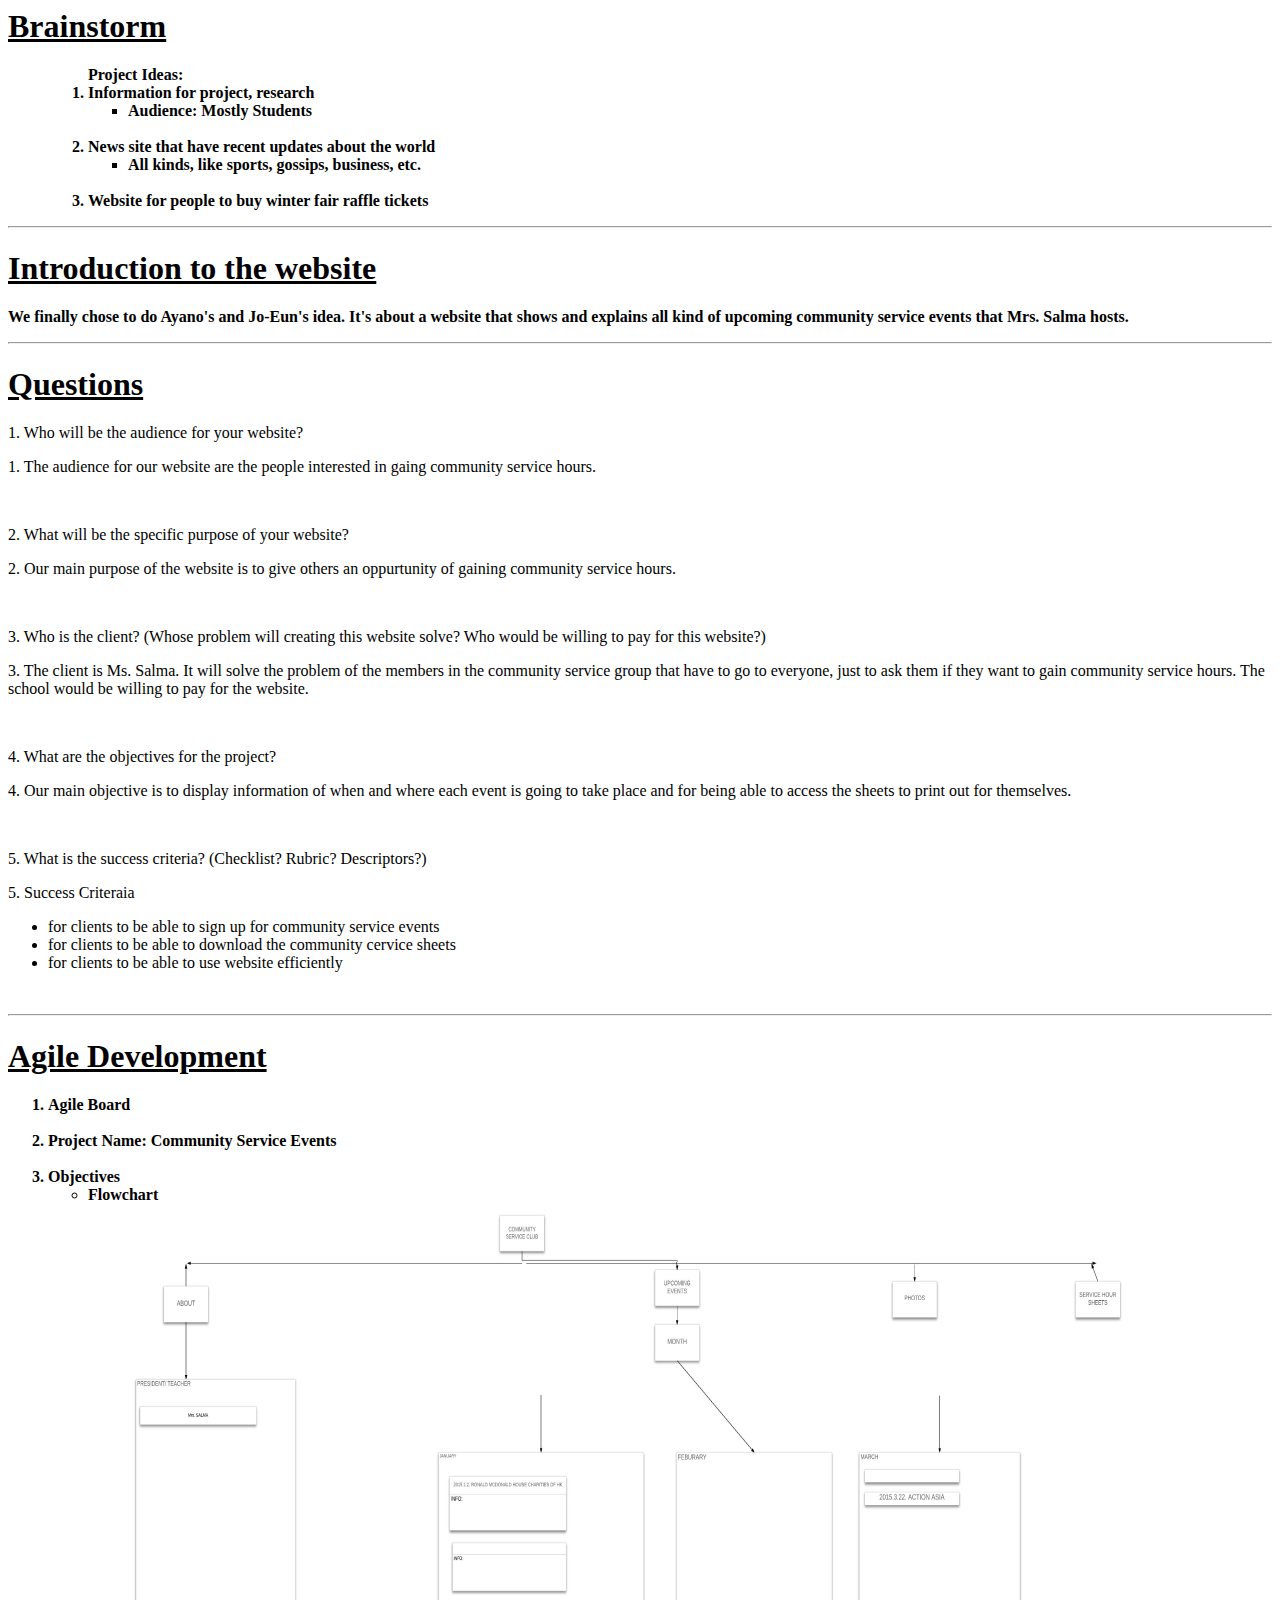
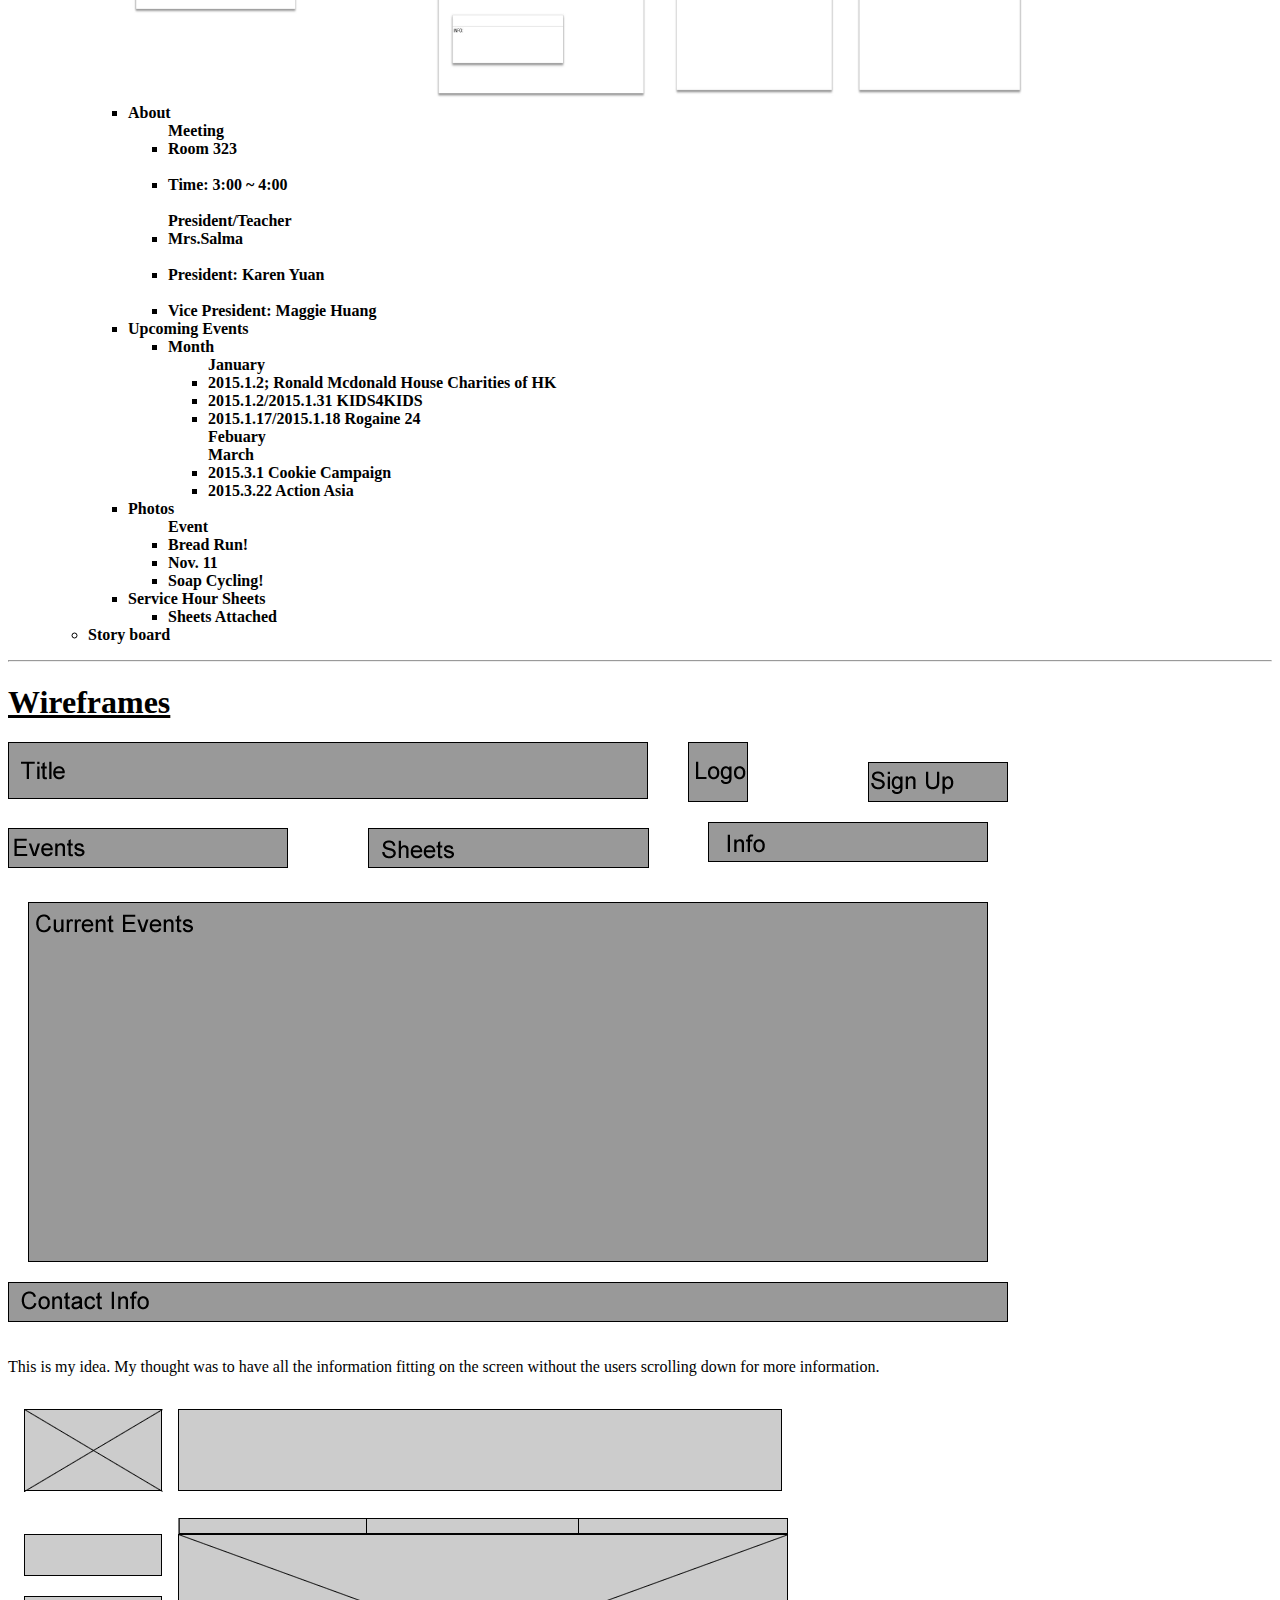
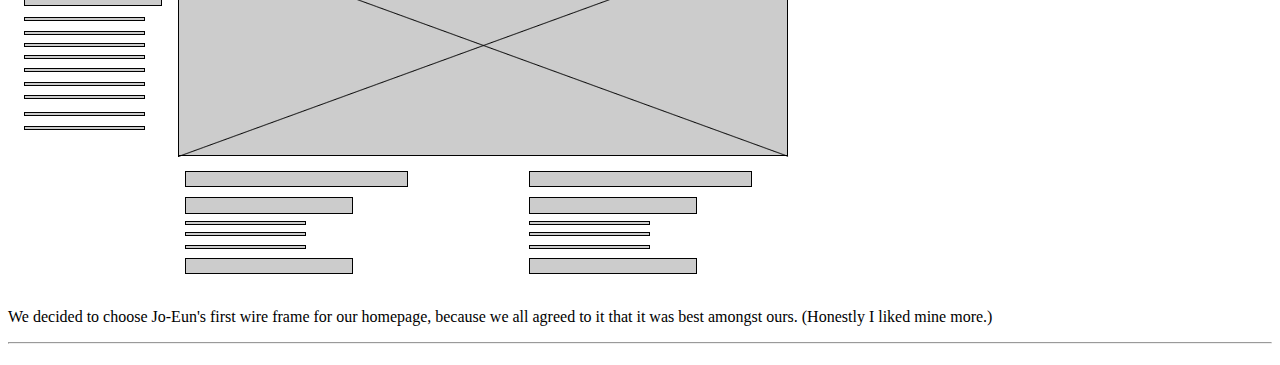
==== index.html @ 9ca57644 "Added answers to questions" ====
<!DOCTYPE>
<html>
  <head>
    <link rel="stylesheet" href="style.css">
  </head>
    <body>
      <h1><u>Brainstorm</u></h1>
        <ul style="font-weight: bold;">
          <ol> Project Ideas:

              <li>Information for project, research
                <ul>
                  <li>Audience: Mostly Students</li>
                </ul>
              </li>
<br>
              <li>News site that have recent updates about the world
                <ul>
                  <li>All kinds, like sports, gossips, business, etc.</li>
                </ul>
              </li>
<br>
              <li>Website for people to buy winter fair raffle tickets</li>
          </ol>
        </ul>

<hr>

    <h1><u>Introduction to the website</u></h1>
      <p style="font-weight: bold;">We finally chose to do Ayano's and Jo-Eun's idea. It's about a website that shows and explains all kind of upcoming community service events that Mrs. Salma hosts.</p>

<hr>

  <h1><u>Questions</u></h1>
      <p>1. Who will be the audience for your website?&nbsp;</p>
      <p>1. The audience for our website are the people interested in gaing community service hours.&nbsp;</p>
<br>
      <p>2. What will be the specific purpose of your website?&nbsp;</p>
      <p>2. Our main purpose of the website is to give others an oppurtunity of gaining community service hours.&nbsp;</p>
<br>
      <p>3. Who is the client? (Whose problem will creating this website solve? Who would be willing to pay for this website?)</p>
      <p>3. The client is Ms. Salma. It will solve the problem of the members in the community service group that have to go to everyone, just to ask them if they want to gain community service hours. The school would be willing to pay for the website.</p>
<br>
      <p>4. What are the objectives for the project?</p>
      <p>4. Our main objective is to display information of when and where each event is going to take place and for being able to access the sheets to print out for themselves.</p>
<br>
      <p>5. What is the success criteria? (Checklist? Rubric? Descriptors?)</p>
      <p>5. Success Criteraia
          <ul>
            <li>for clients to be able to sign up for community service events</li>
            <li>for clients to be able to download the community cervice sheets</li>
            <li>for clients to be able to use website efficiently</li>
          </ul>
      </p>
<br>
<hr style="font-weight: bold;">

      <h1><u>Agile Development</u></h1>
          <ol style="font-weight: bold;">
            <li>Agile Board</li>
<br>
            <li>Project Name: Community Service Events</li>
<br>
            <li>Objectives
              <ul>
                <li>Flowchart
                  <ul>
                    <img src="flowchart.jpg" width="1000" height="500">
                    <li>About
<br>
                        <ul type="a">Meeting
                          <li>Room 323</li>
<br>
                          <li>Time: 3:00 ~ 4:00</li>
                        </ul>
<br>
                        <ul type="b">President/Teacher
                          <li>Mrs.Salma</li>
<br>
                          <li>President: Karen Yuan</li>
<br>
                          <li>Vice President: Maggie Huang</li>
                        </ul>
                    </li>

                    <li>Upcoming Events
                      <ul>
                        <li>Month
                          <ul>January
                            <li>2015.1.2; Ronald Mcdonald House Charities of HK</li>
                            <li>2015.1.2/2015.1.31 KIDS4KIDS</li>
                            <li>2015.1.17/2015.1.18 Rogaine 24</li>
                          </ul>
                          <ul>Febuary</ul>
                          <ul>March
                            <li>2015.3.1 Cookie Campaign</li>
                            <li>2015.3.22 Action Asia</li>
                          </ul>
                      </ul>
                    </li>

                    <li>Photos
                      <ul>Event
                        <li>Bread Run!</li>
                        <li>Nov. 11</li>
                        <li>Soap Cycling!</li>
                      </ul>
                    </li>

                    <li>Service Hour Sheets
                      <ul>
                        <li>Sheets Attached</li>
                      </ul>
                    </li>
                  </ul>
                </li>
                <li>Story board</li>
              <ul>
            </li>
          </ol>
    </body>
</html>

<hr style="font-weight: bold;">

<h1><u>Wireframes</u></h1>

    <img src="Wireframe 1 Dhaval.png">
<p>This is my idea. My thought was to have all the information fitting on the screen without the users scrolling down for more information.</p>

    <img src="Wire Frame 1 Jo-Eun.png">
<p>We decided to choose Jo-Eun's first wire frame for our homepage, because we all agreed to it that it was best amongst ours. (Honestly I liked mine more.)</p>

<hr>

<h1>
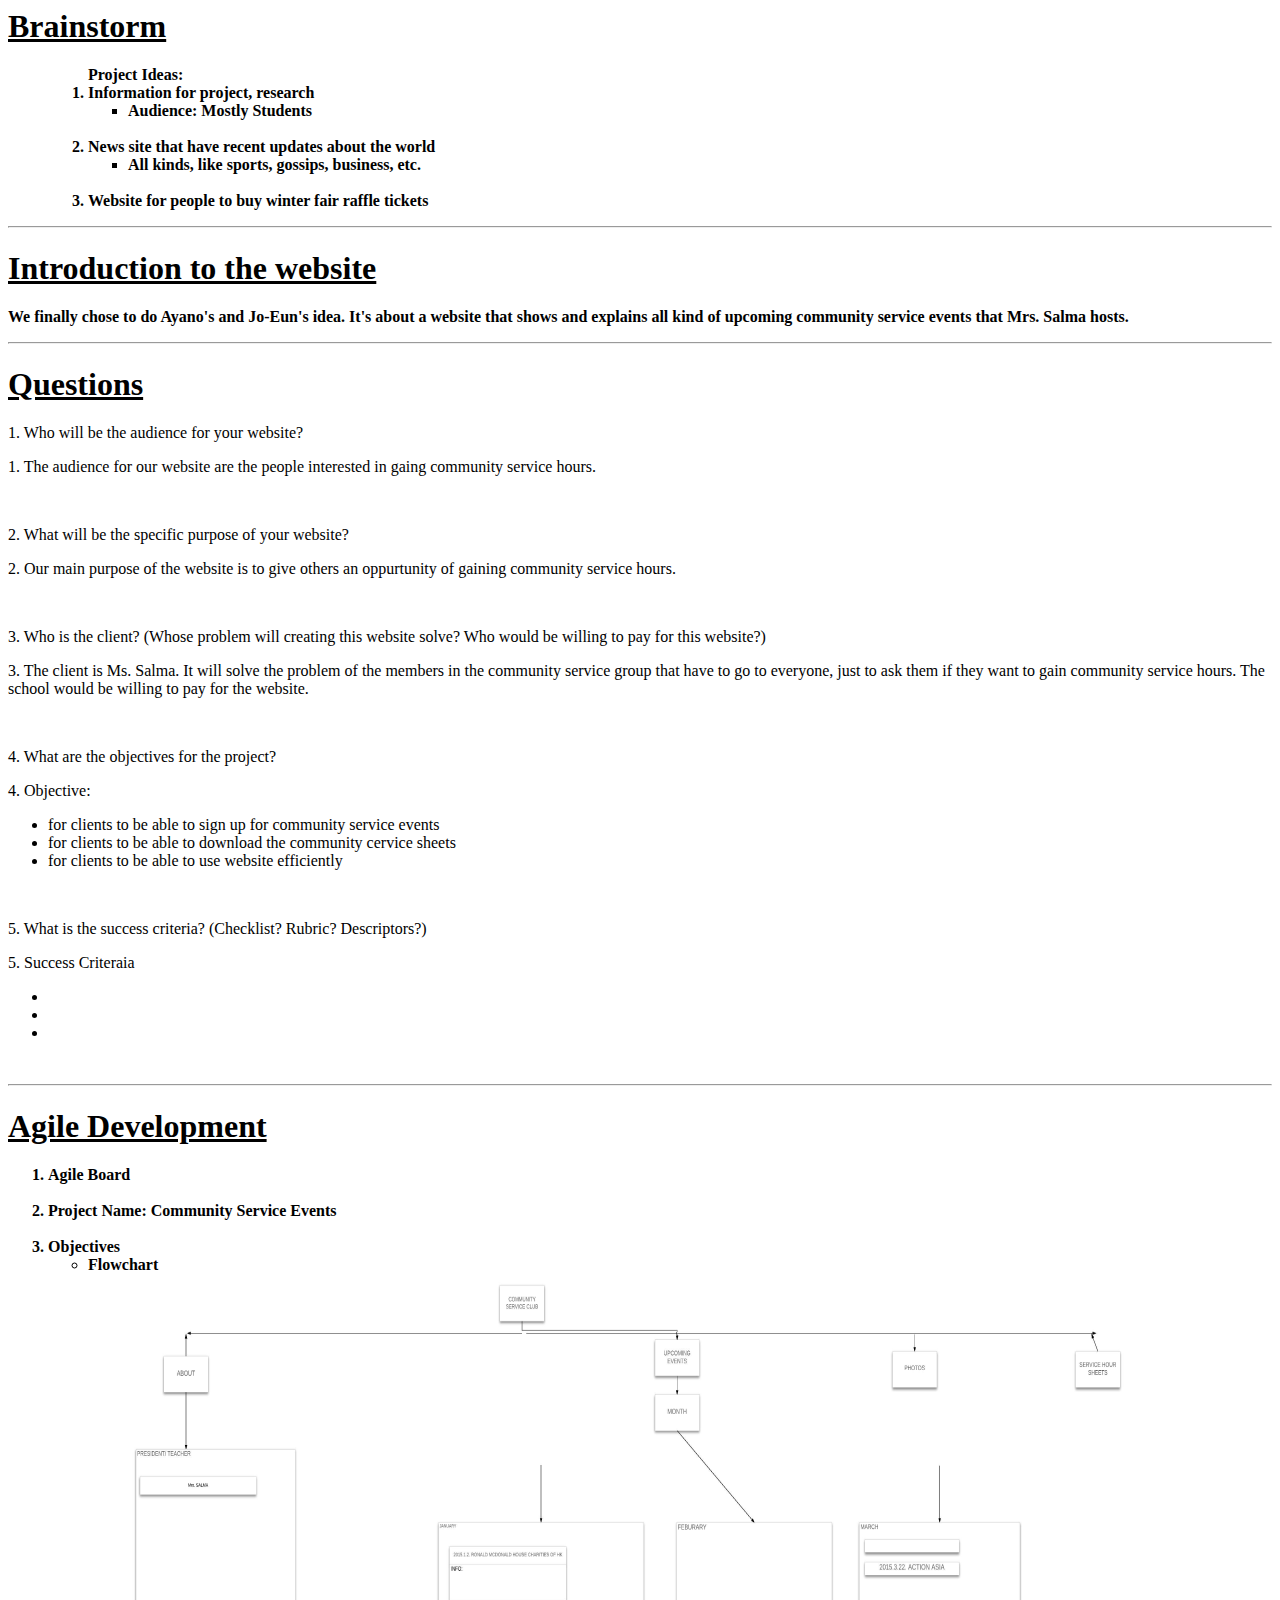
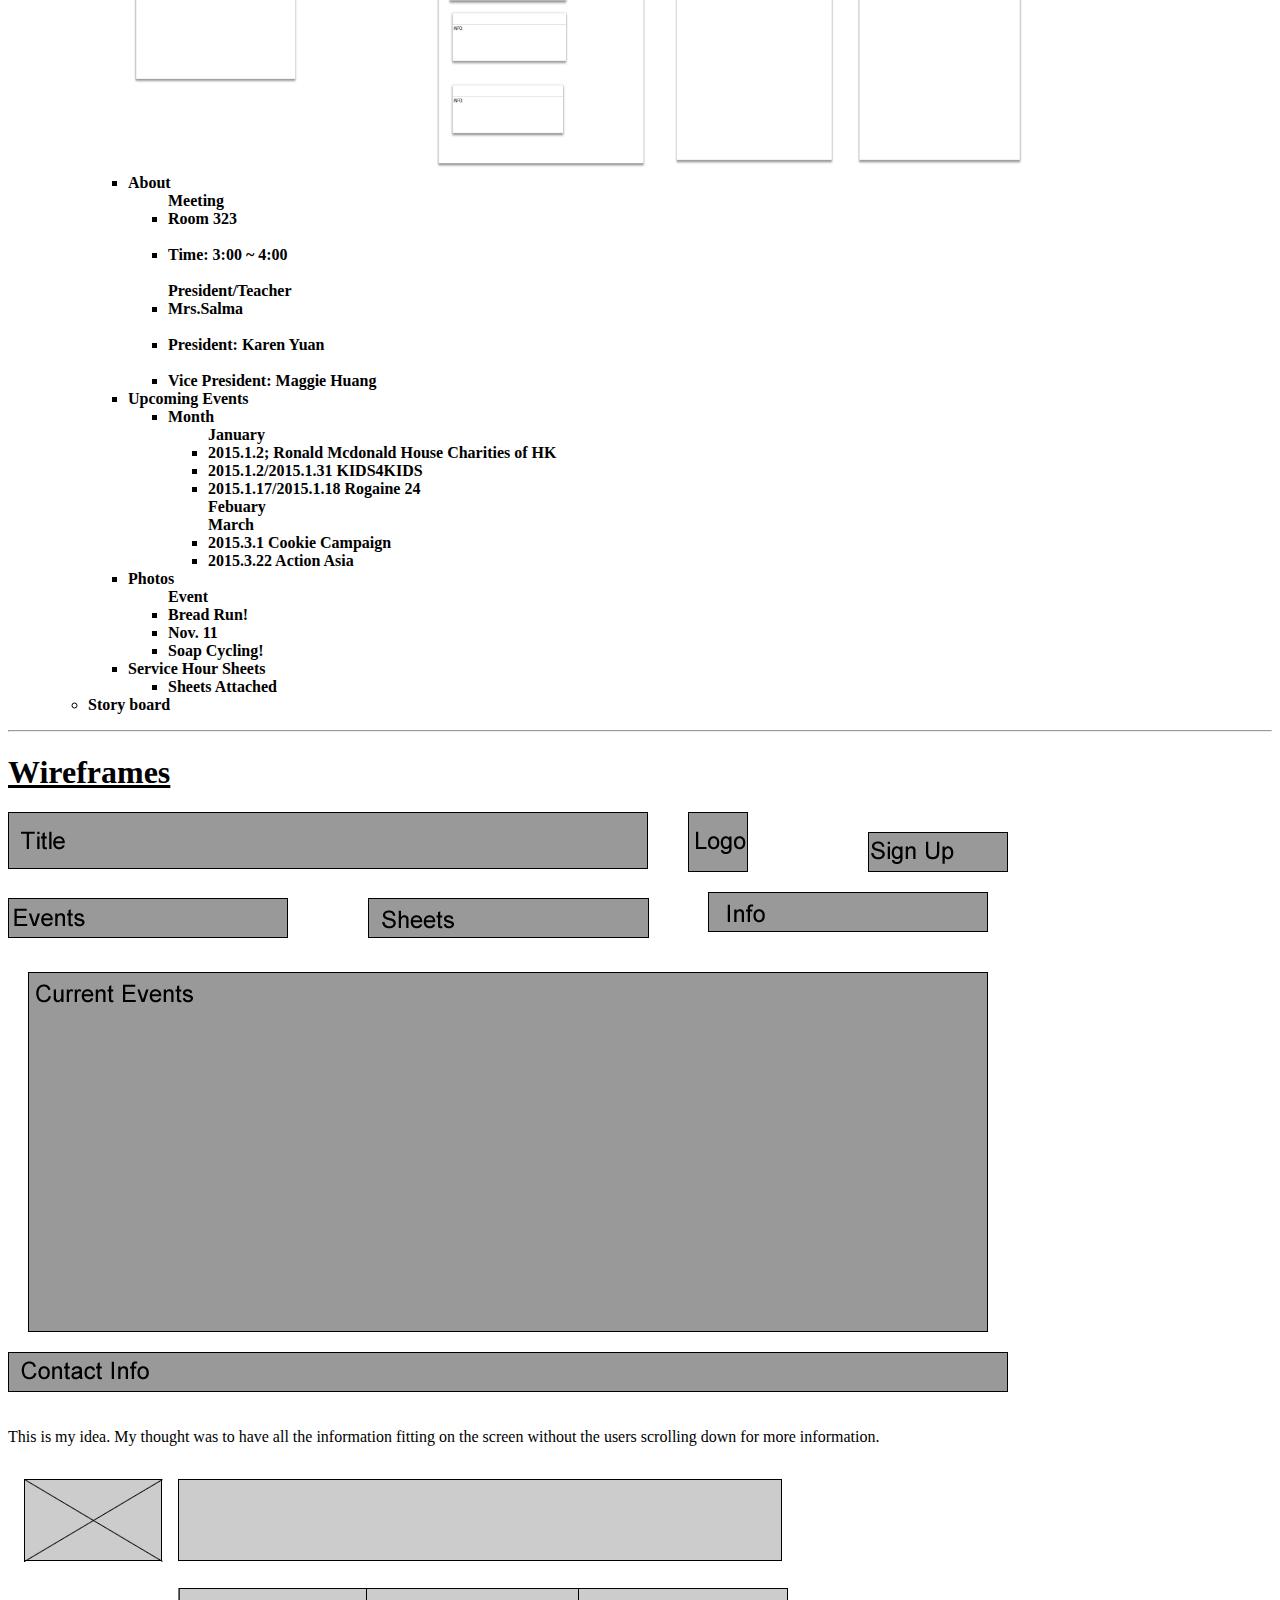
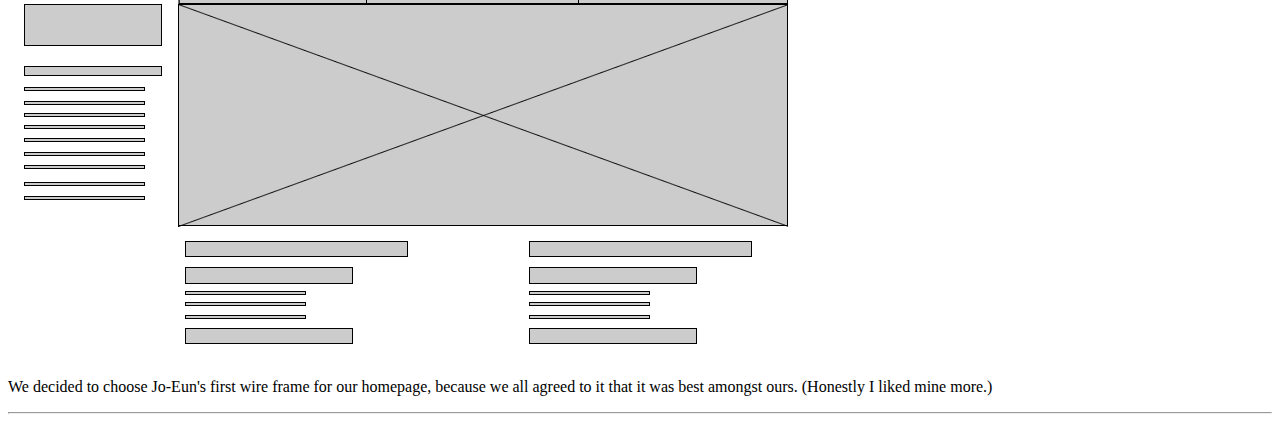
==== commit 164e2f79: "dreamweaver and firework on progress" ====
--- a/index.html
+++ b/index.html
@@ -42,14 +42,20 @@
       <p>3. The client is Ms. Salma. It will solve the problem of the members in the community service group that have to go to everyone, just to ask them if they want to gain community service hours. The school would be willing to pay for the website.</p>
 <br>
       <p>4. What are the objectives for the project?</p>
-      <p>4. Our main objective is to display information of when and where each event is going to take place and for being able to access the sheets to print out for themselves.</p>
+      <p>4. Objective:
+        <ul>
+          <li>for clients to be able to sign up for community service events</li>
+          <li>for clients to be able to download the community cervice sheets</li>
+          <li>for clients to be able to use website efficiently</li>
+        </ul>
+      </p>
 <br>
       <p>5. What is the success criteria? (Checklist? Rubric? Descriptors?)</p>
       <p>5. Success Criteraia
           <ul>
-            <li>for clients to be able to sign up for community service events</li>
-            <li>for clients to be able to download the community cervice sheets</li>
-            <li>for clients to be able to use website efficiently</li>
+            <li></li>
+            <li></li>
+            <li></li>
           </ul>
       </p>
 <br>
@@ -132,5 +138,3 @@
 <p>We decided to choose Jo-Eun's first wire frame for our homepage, because we all agreed to it that it was best amongst ours. (Honestly I liked mine more.)</p>
 
 <hr>
-
-<h1>
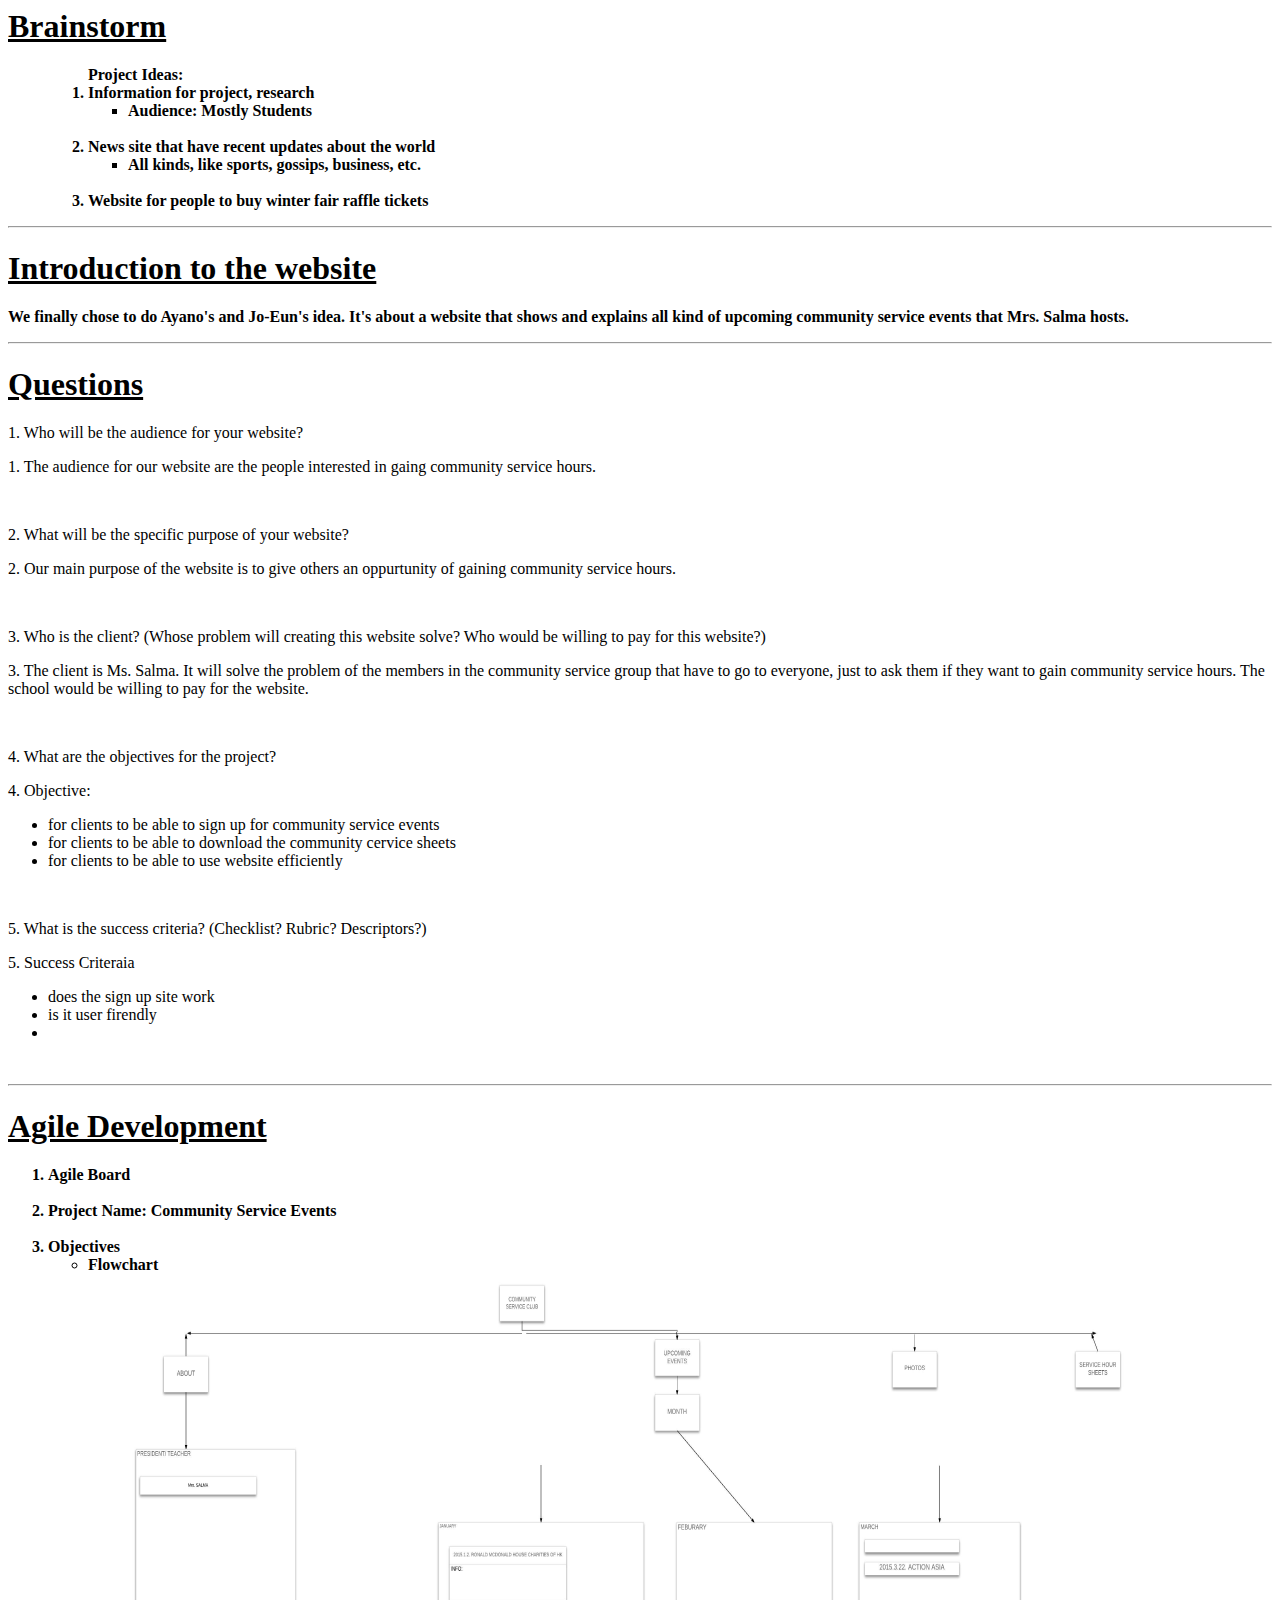
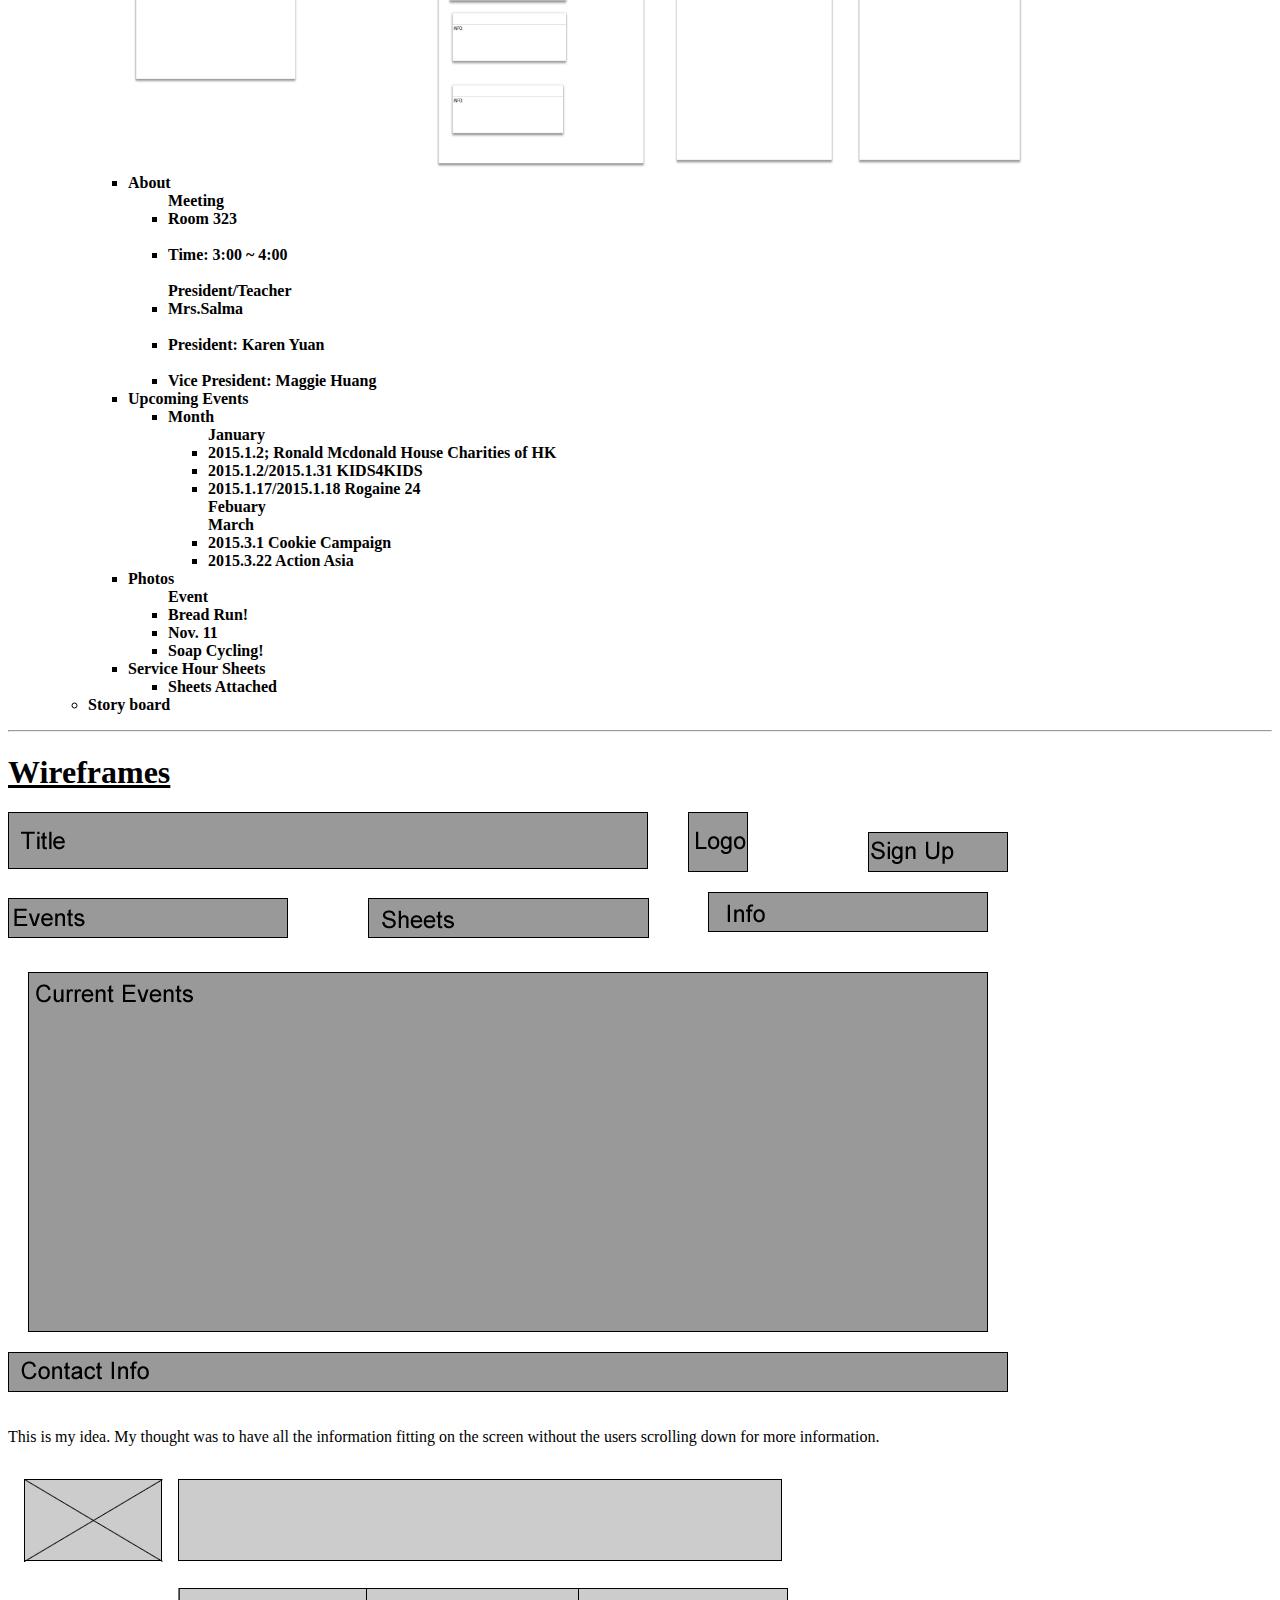
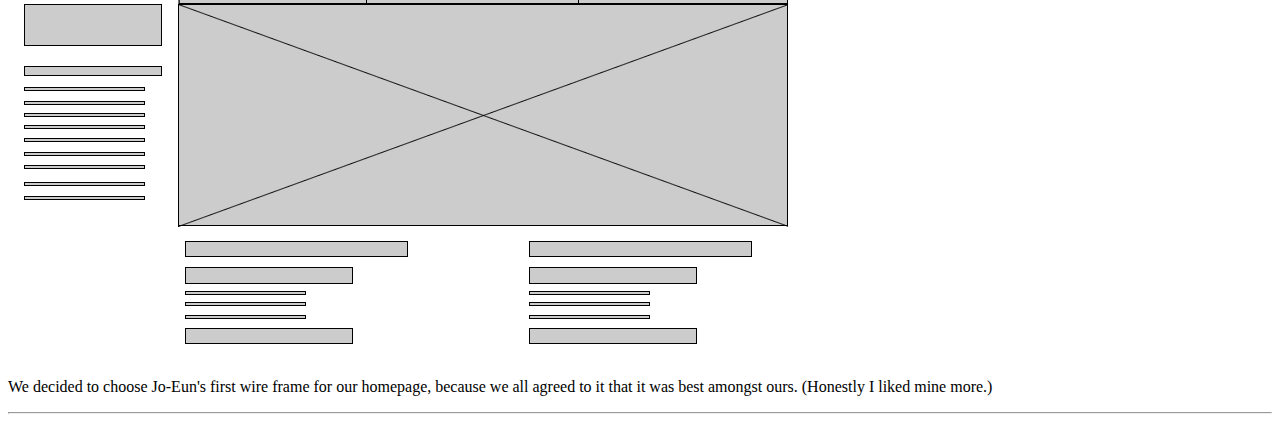
==== commit 9858eca8: "Sign Up sheets added" ====
--- a/index.html
+++ b/index.html
@@ -53,8 +53,8 @@
       <p>5. What is the success criteria? (Checklist? Rubric? Descriptors?)</p>
       <p>5. Success Criteraia
           <ul>
-            <li></li>
-            <li></li>
+            <li>does the sign up site work</li>
+            <li>is it user firendly</li>
             <li></li>
           </ul>
       </p>
@@ -124,8 +124,6 @@
               <ul>
             </li>
           </ol>
-    </body>
-</html>
 
 <hr style="font-weight: bold;">
 
@@ -138,3 +136,6 @@
 <p>We decided to choose Jo-Eun's first wire frame for our homepage, because we all agreed to it that it was best amongst ours. (Honestly I liked mine more.)</p>
 
 <hr>
+
+  </body>
+</html>
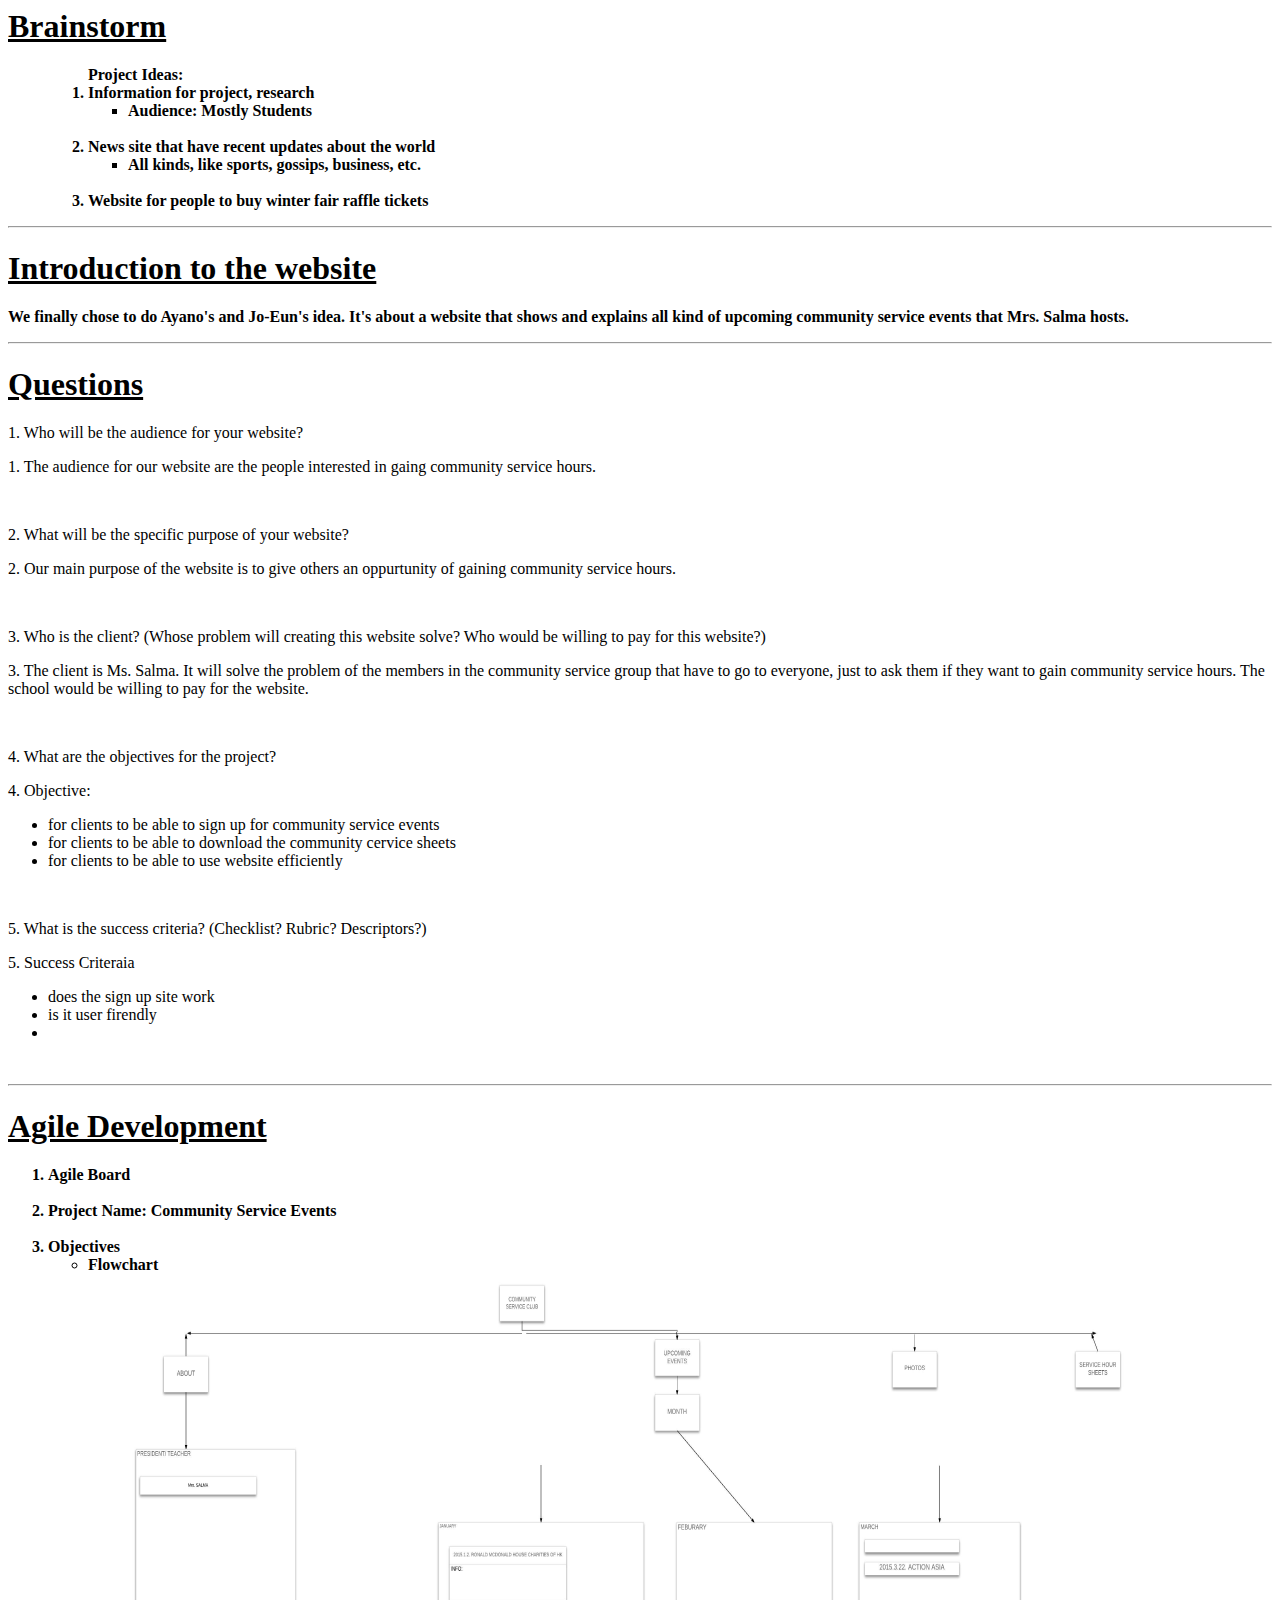
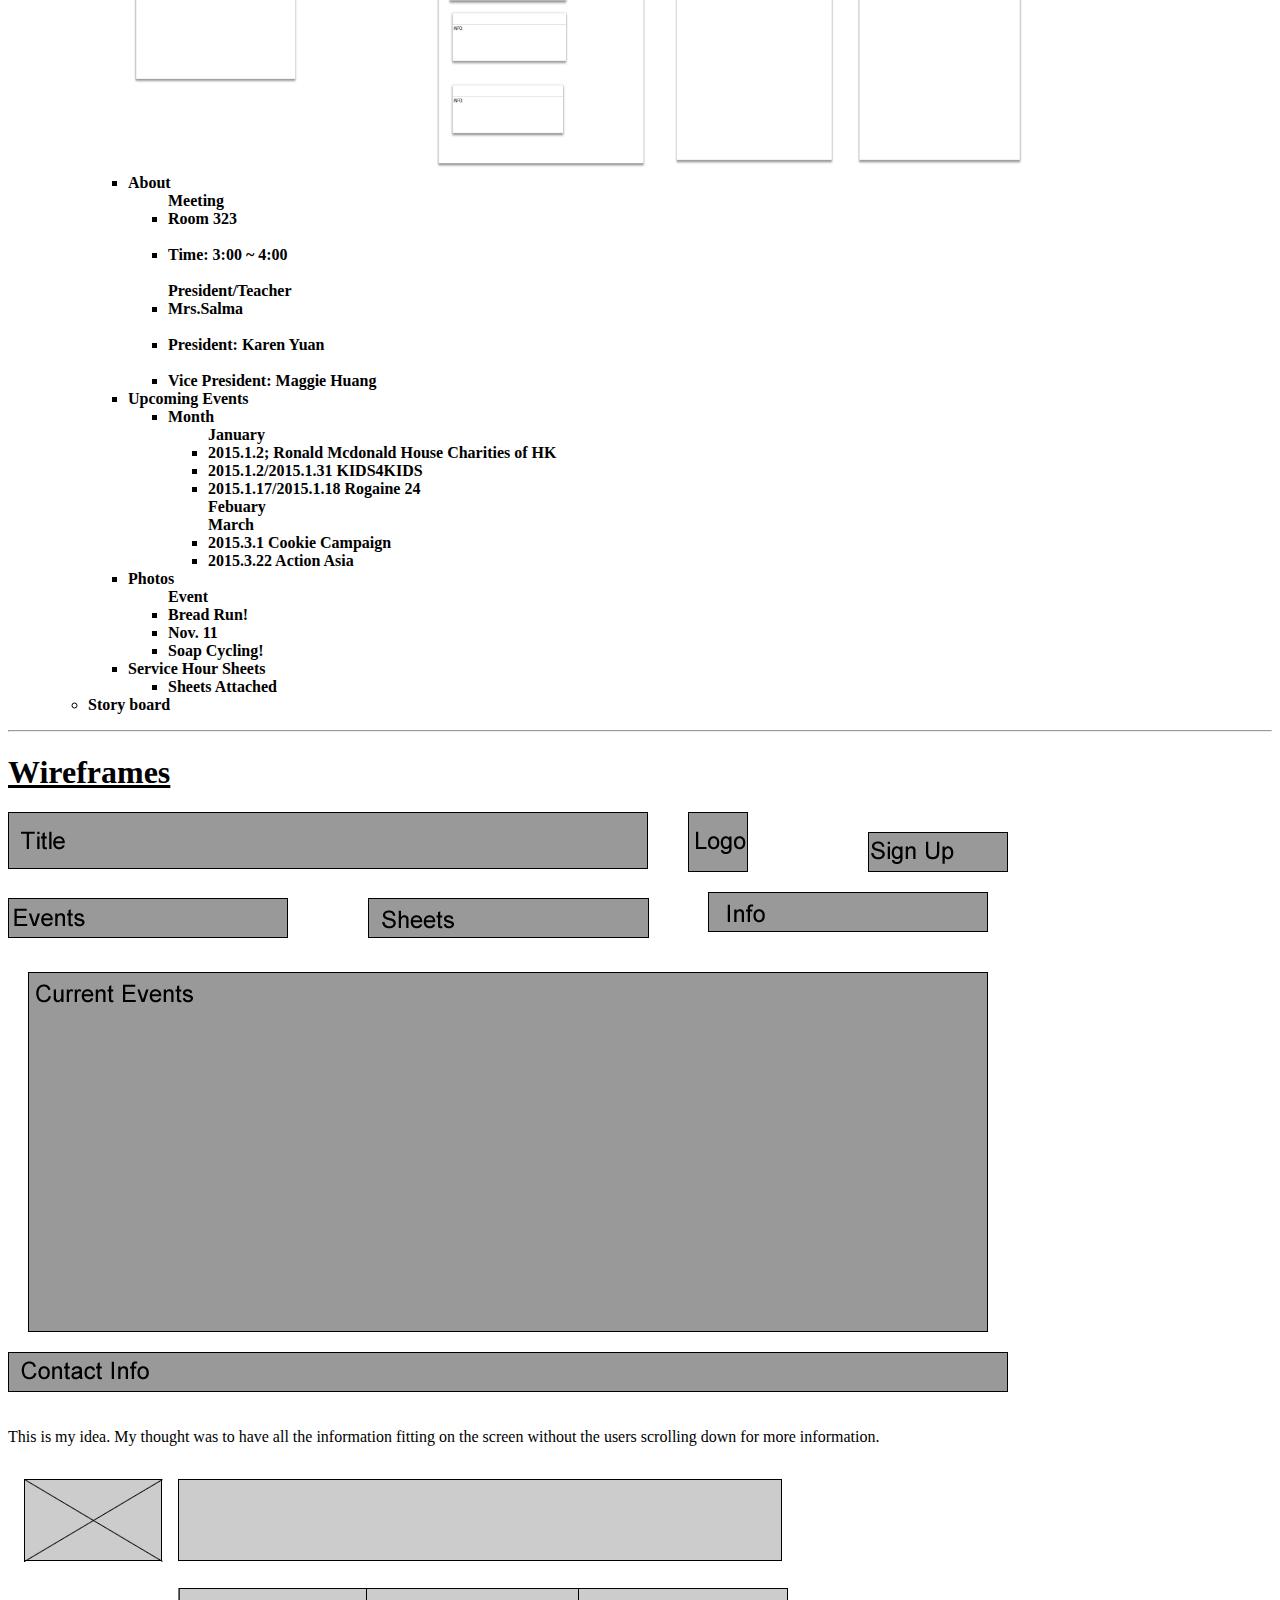
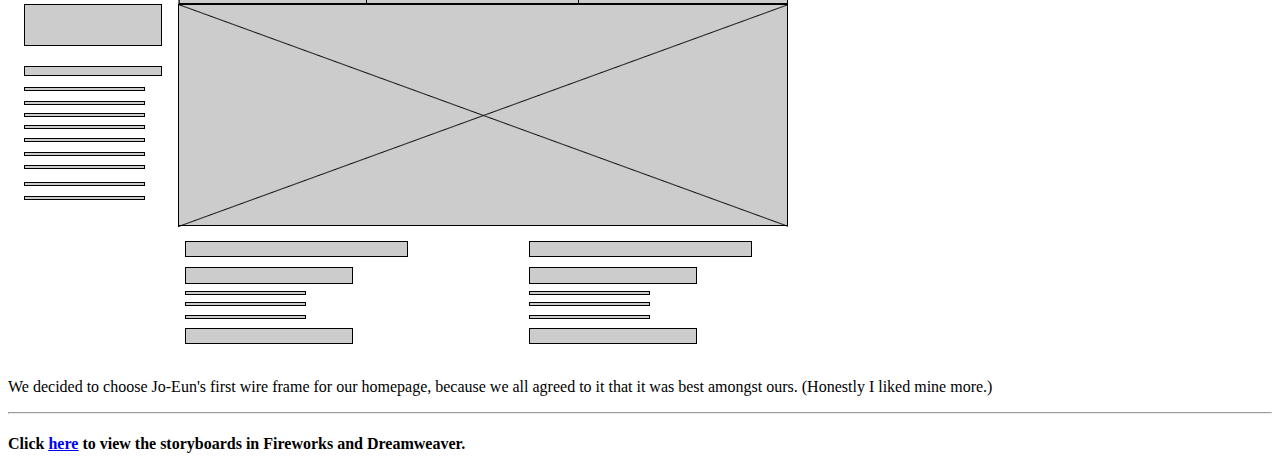
==== commit 078dc7e7: "Links addition" ====
--- a/index.html
+++ b/index.html
@@ -137,5 +137,6 @@
 
 <hr>
 
+<h4>Click <u><a target="_blank" href="file:///Users/CTD-2/Desktop/CTD-Planning--Site-DShah/makinghomepage.html">here</a></u> to view the storyboards in Fireworks and Dreamweaver.</h4>
   </body>
 </html>
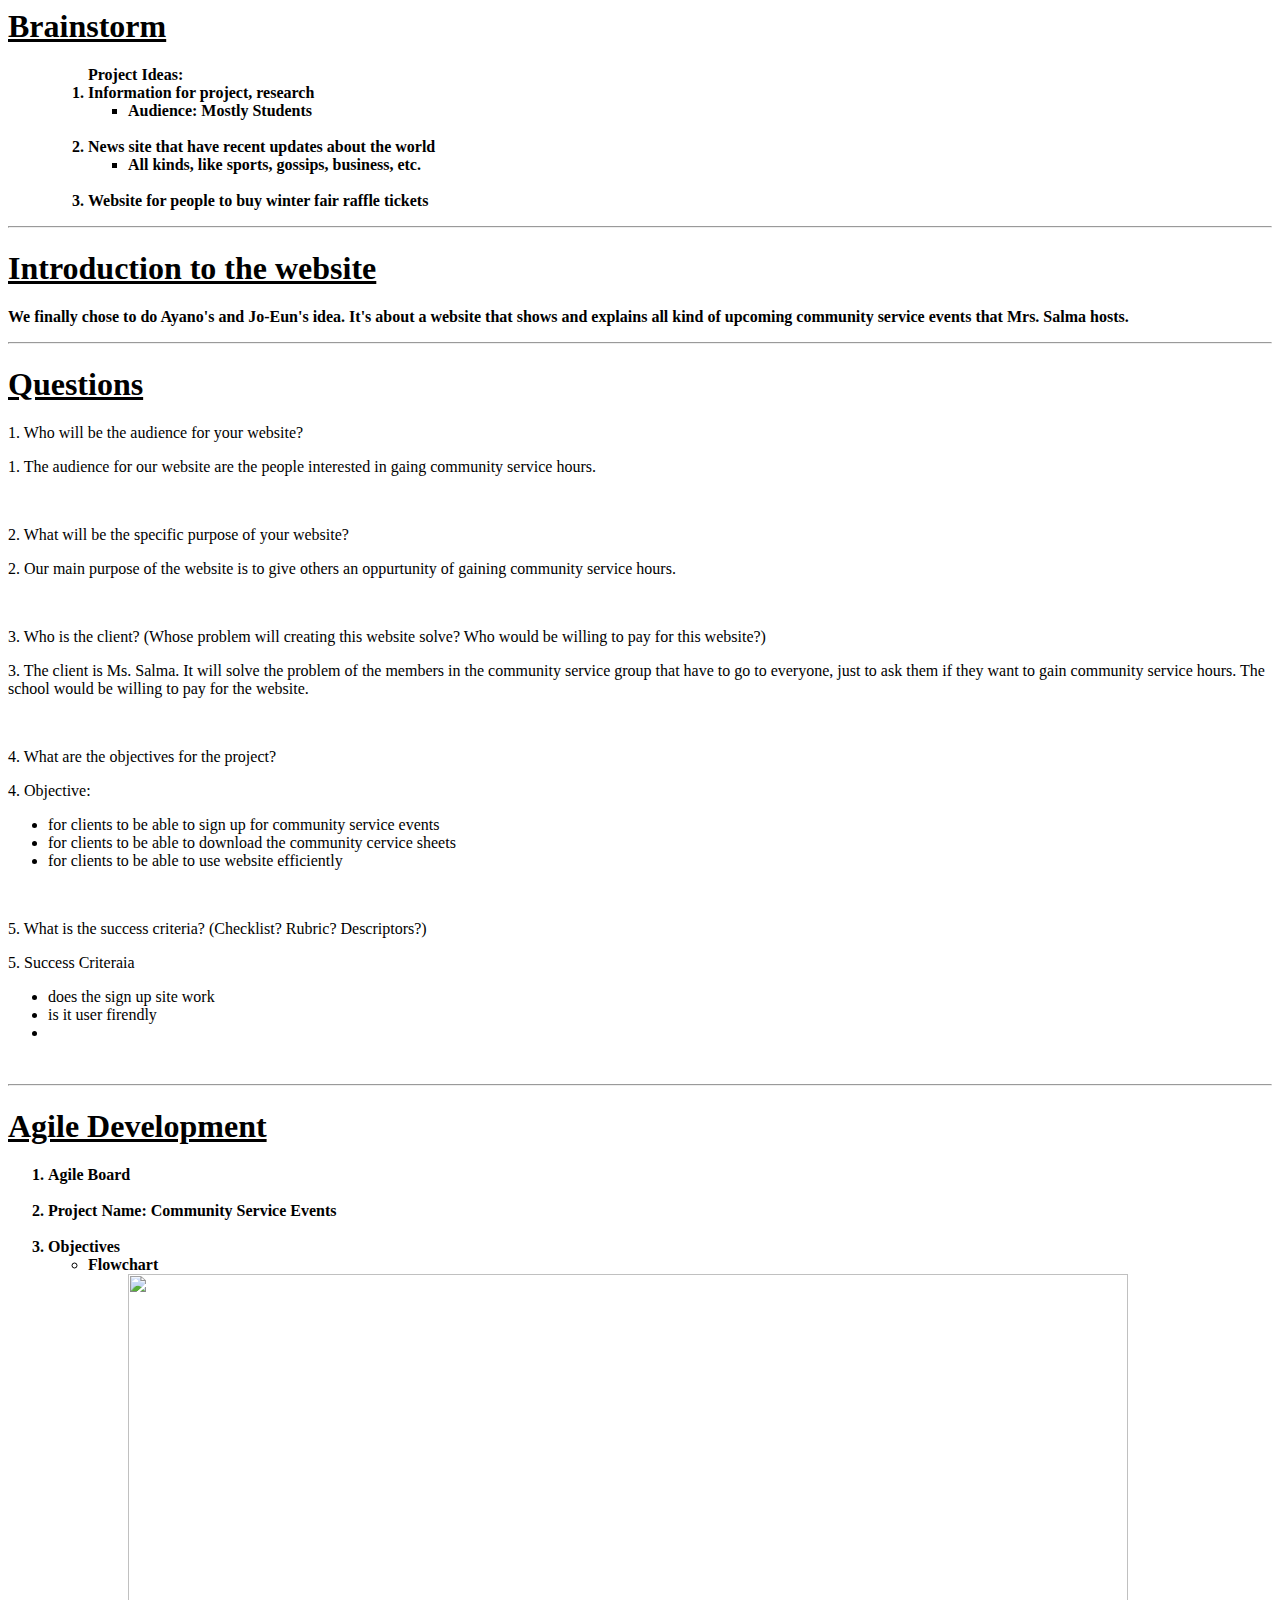
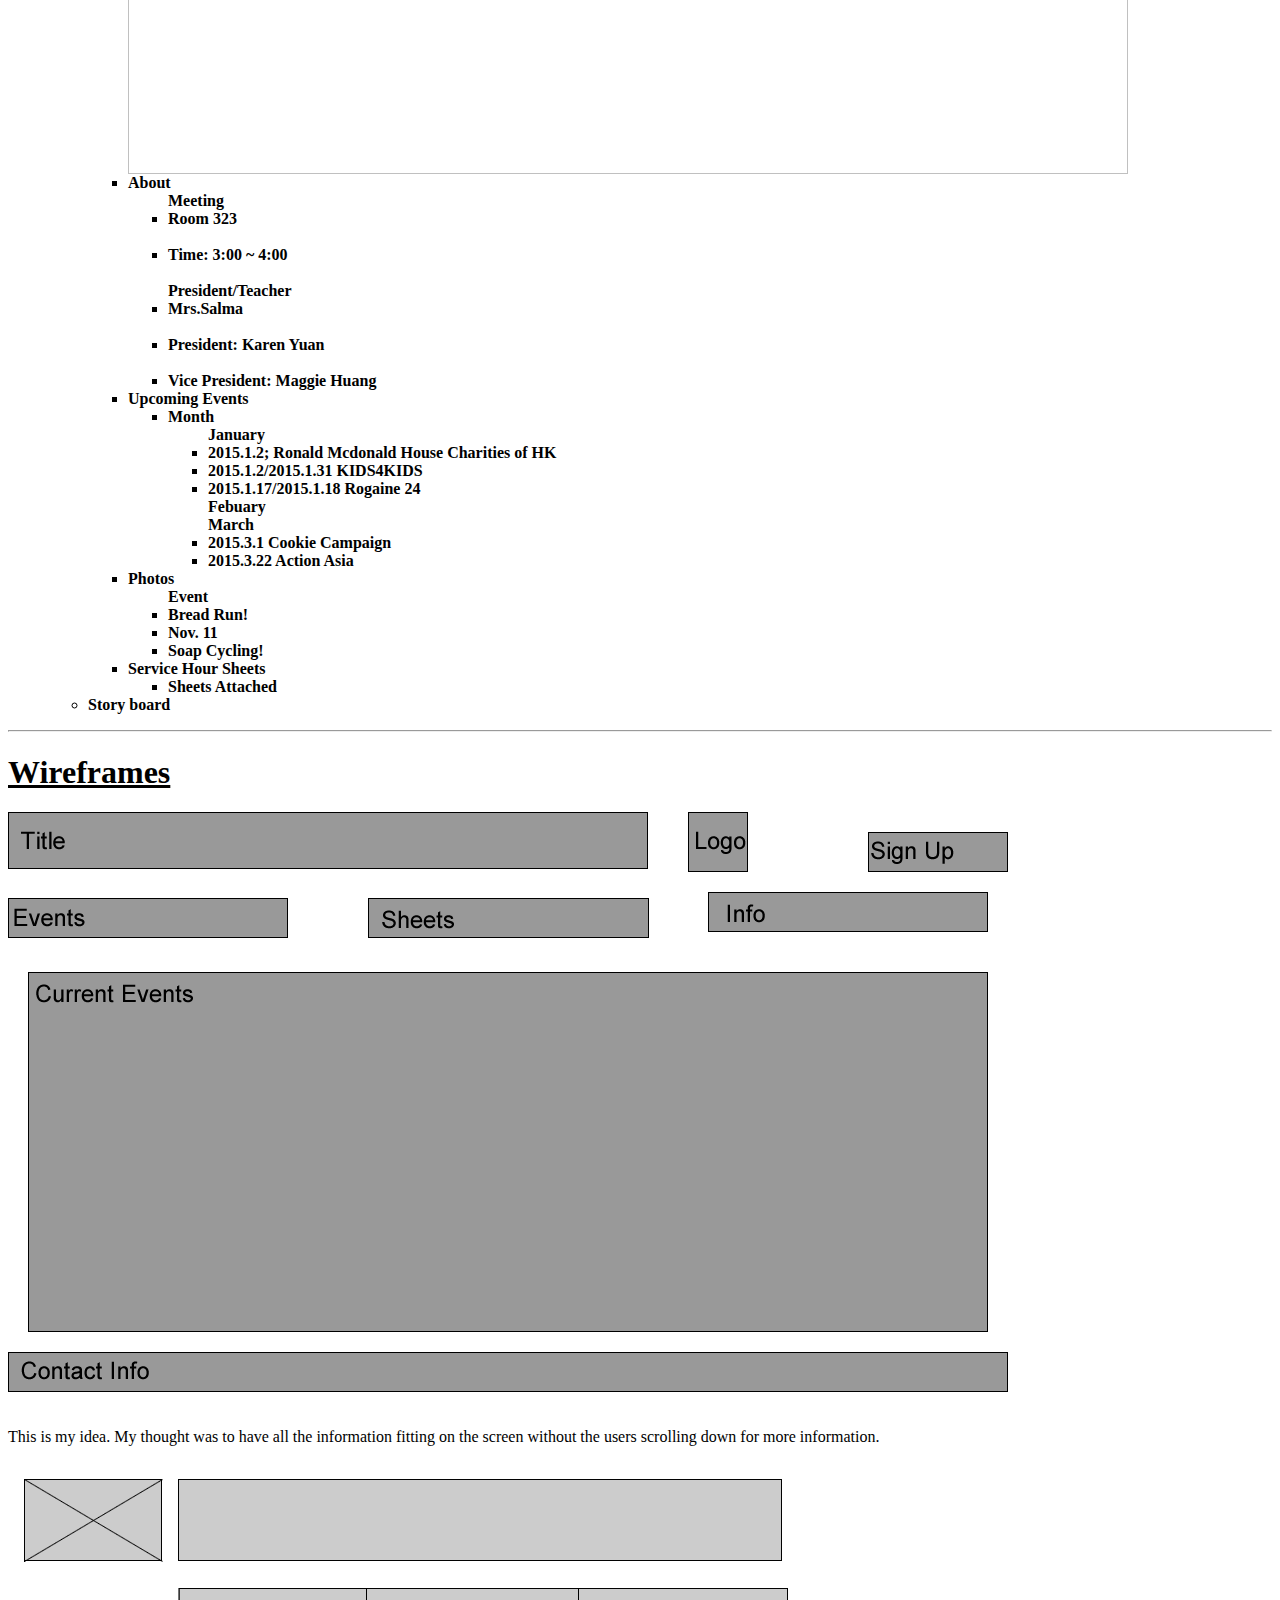
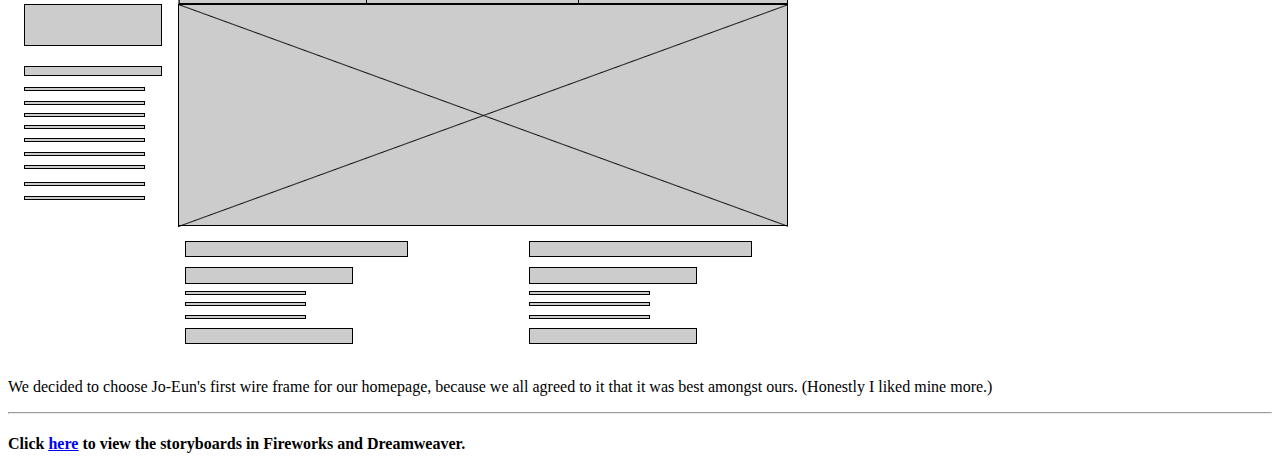
==== commit 6b20cab4: "made changes" ====
--- a/index.html
+++ b/index.html
@@ -71,7 +71,7 @@
               <ul>
                 <li>Flowchart
                   <ul>
-                    <img src="flowchart.jpg" width="1000" height="500">
+                    <img src="Flowchart.jpg" width="1000" height="500">
                     <li>About
 <br>
                         <ul type="a">Meeting
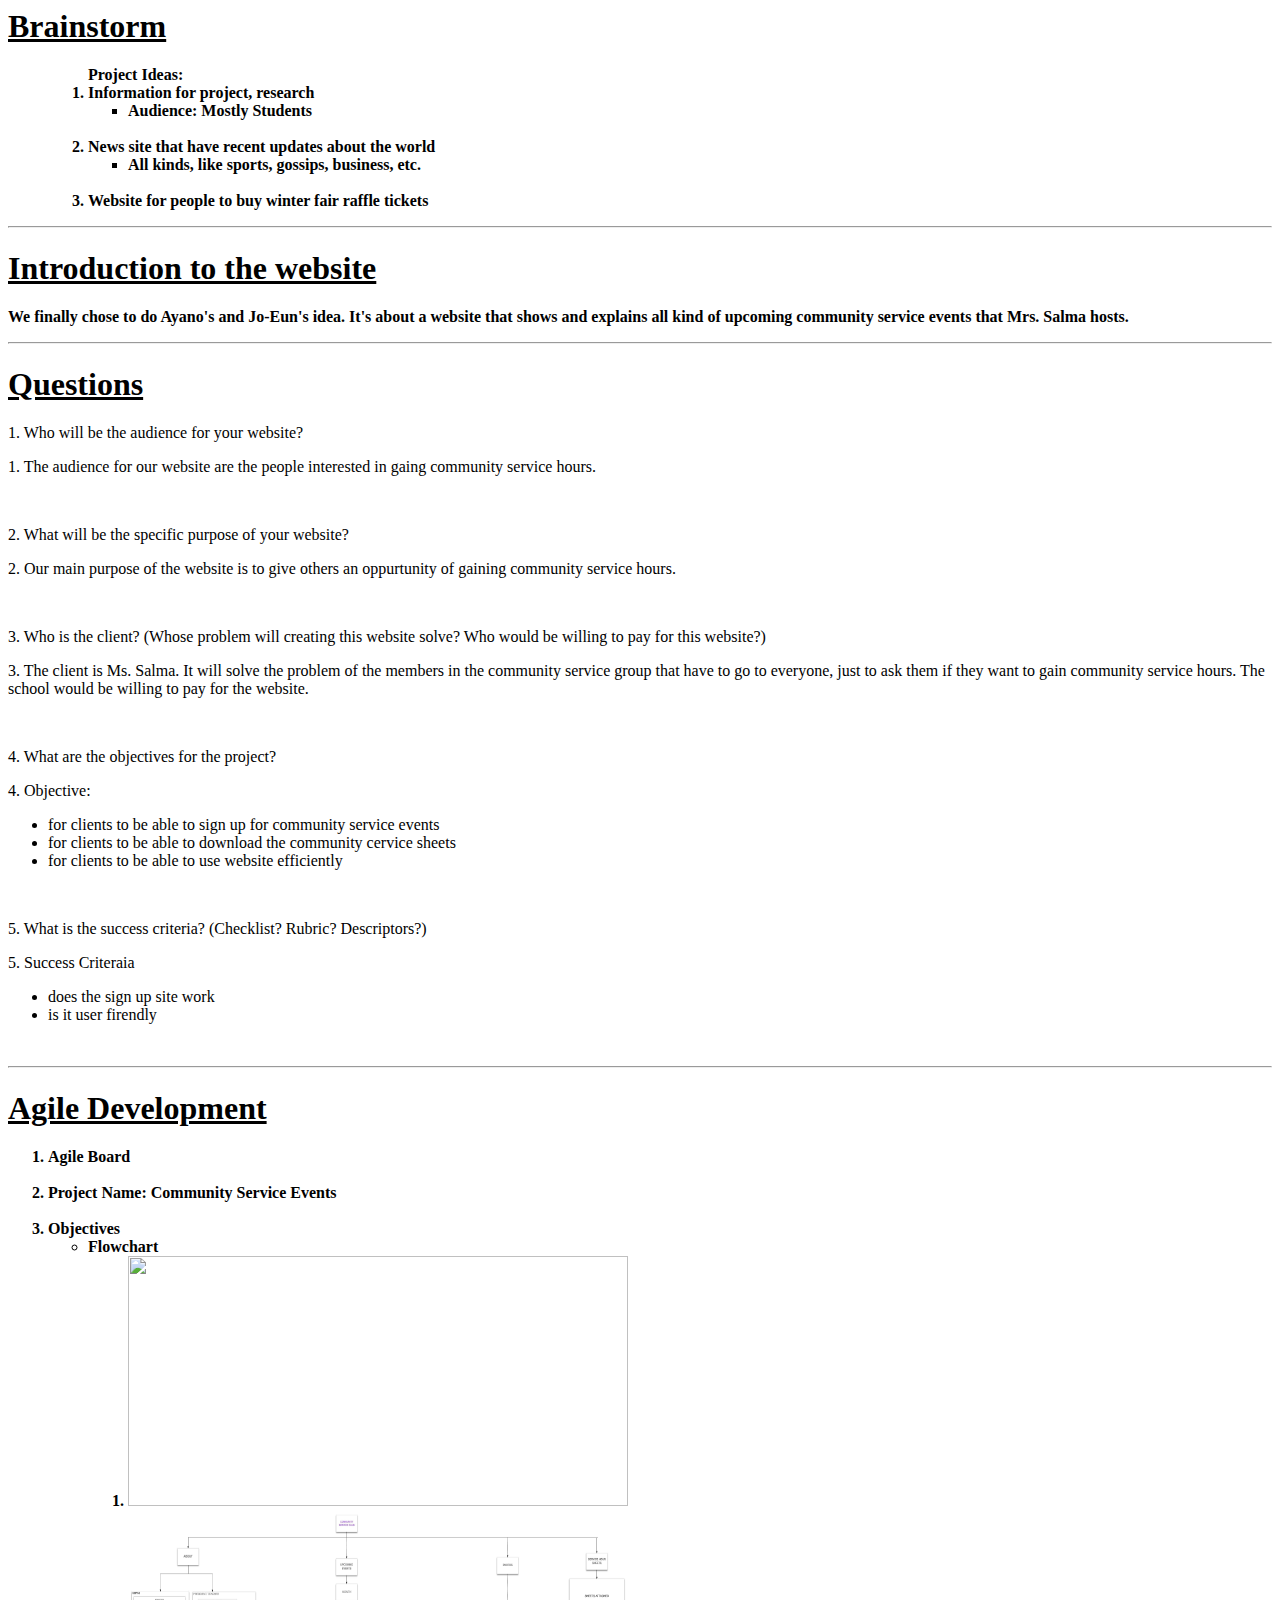
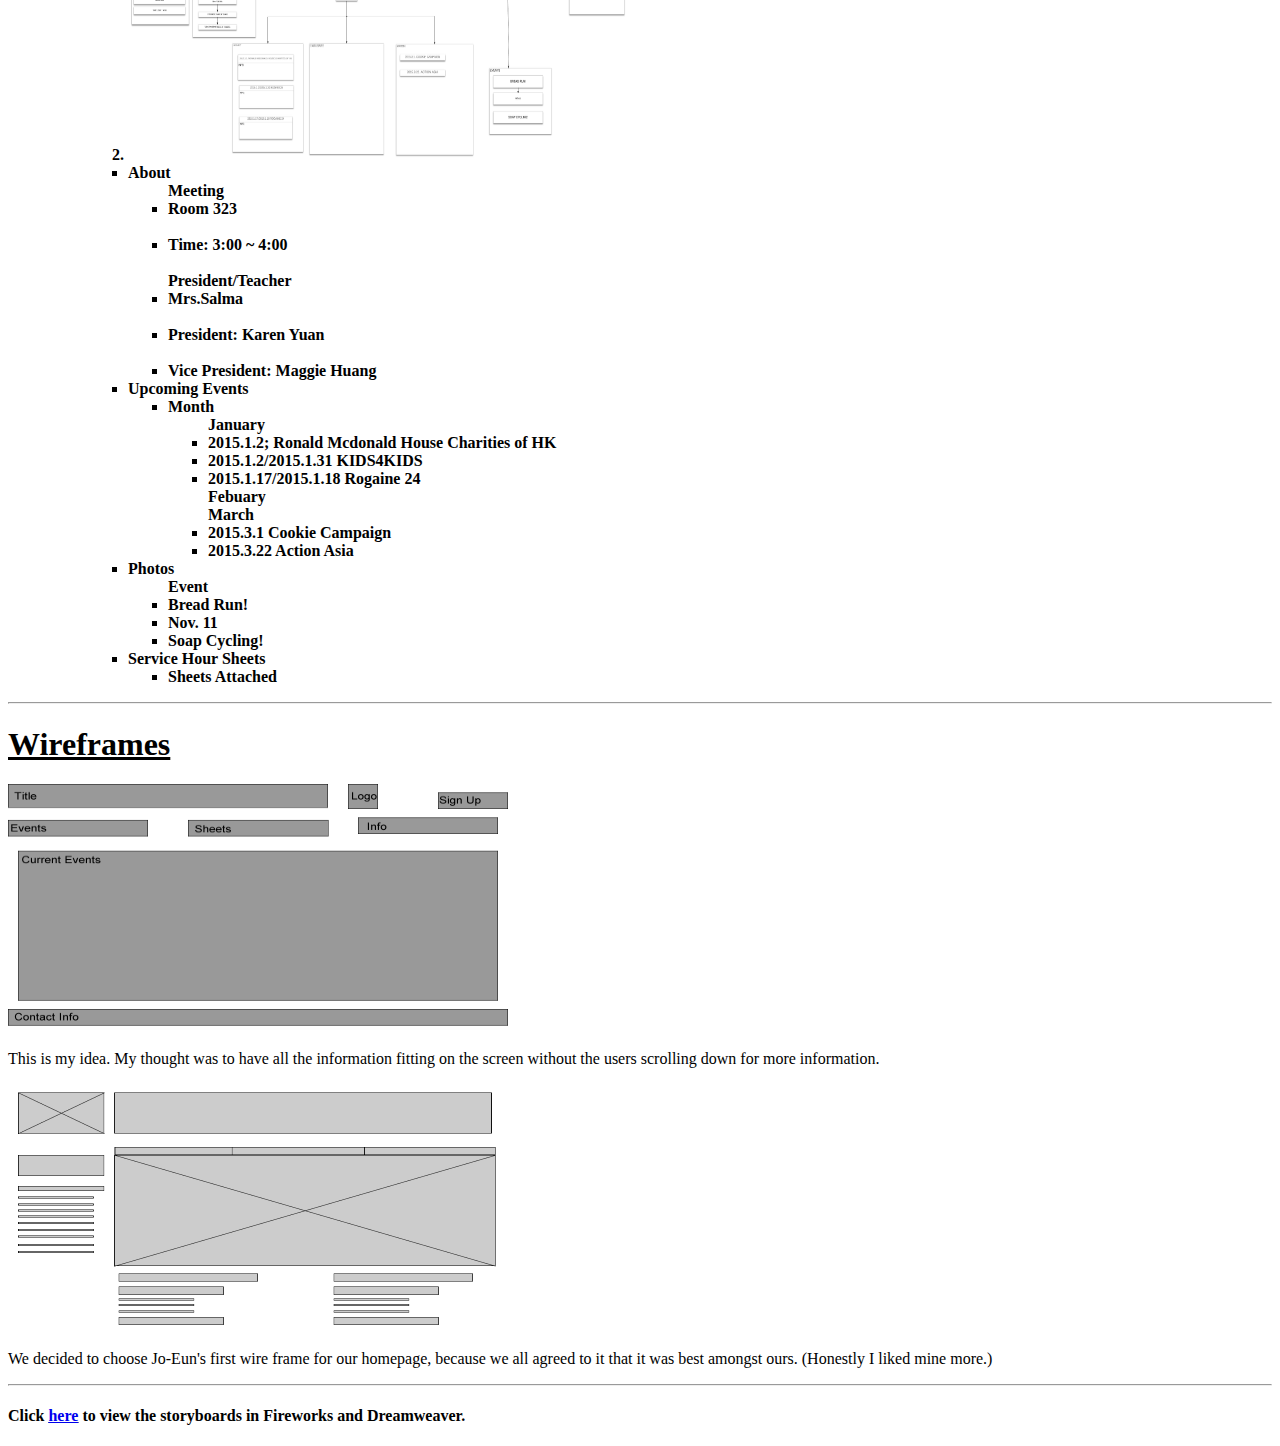
==== commit b0abd876: "Things changed" ====
--- a/index.html
+++ b/index.html
@@ -55,7 +55,6 @@
           <ul>
             <li>does the sign up site work</li>
             <li>is it user firendly</li>
-            <li></li>
           </ul>
       </p>
 <br>
@@ -70,17 +69,20 @@
             <li>Objectives
               <ul>
                 <li>Flowchart
-                  <ul>
-                    <img src="Flowchart.jpg" width="1000" height="500">
-                    <li>About
+                  <ol>
+                    <li><img src="Flowchart.jpg" width="500" height="250"></li>
+                    <li><img src="Flowchart 2.jpeg" width="500" height="250"></li>
+                  </ol>
+                    <ul>
+                        <li>About
 <br>
-                        <ul type="a">Meeting
-                          <li>Room 323</li>
+                      <ul type="a">Meeting
+                        <li>Room 323</li>
 <br>
-                          <li>Time: 3:00 ~ 4:00</li>
-                        </ul>
+                        <li>Time: 3:00 ~ 4:00</li>
+                      </ul>
 <br>
-                        <ul type="b">President/Teacher
+                      <ul type="b">President/Teacher
                           <li>Mrs.Salma</li>
 <br>
                           <li>President: Karen Yuan</li>
@@ -120,7 +122,6 @@
                     </li>
                   </ul>
                 </li>
-                <li>Story board</li>
               <ul>
             </li>
           </ol>
@@ -129,10 +130,10 @@
 
 <h1><u>Wireframes</u></h1>
 
-    <img src="Wireframe 1 Dhaval.png">
+    <img src="Wireframe 1 Dhaval.png" width="500" height="250">
 <p>This is my idea. My thought was to have all the information fitting on the screen without the users scrolling down for more information.</p>
 
-    <img src="Wire Frame 1 Jo-Eun.png">
+    <img src="Wire Frame 1 Jo-Eun.png" width="500" height="250">
 <p>We decided to choose Jo-Eun's first wire frame for our homepage, because we all agreed to it that it was best amongst ours. (Honestly I liked mine more.)</p>
 
 <hr>
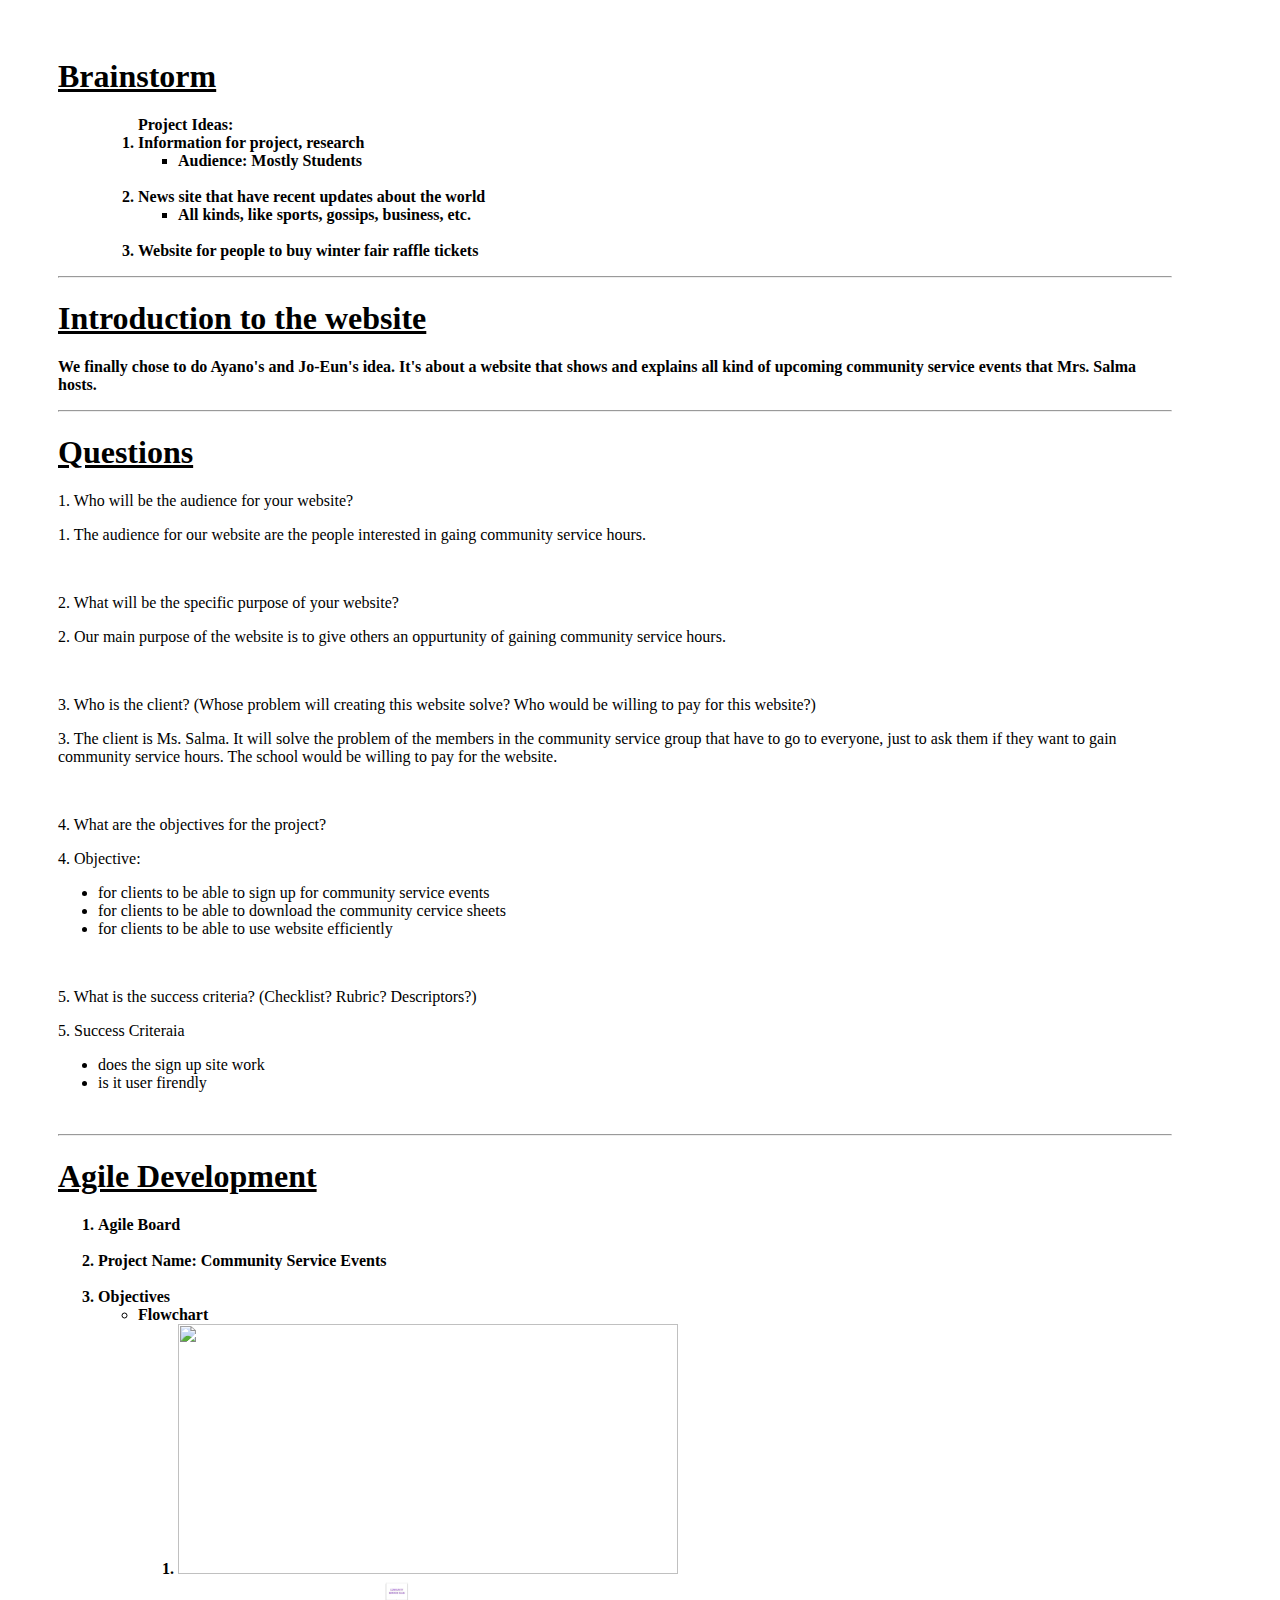
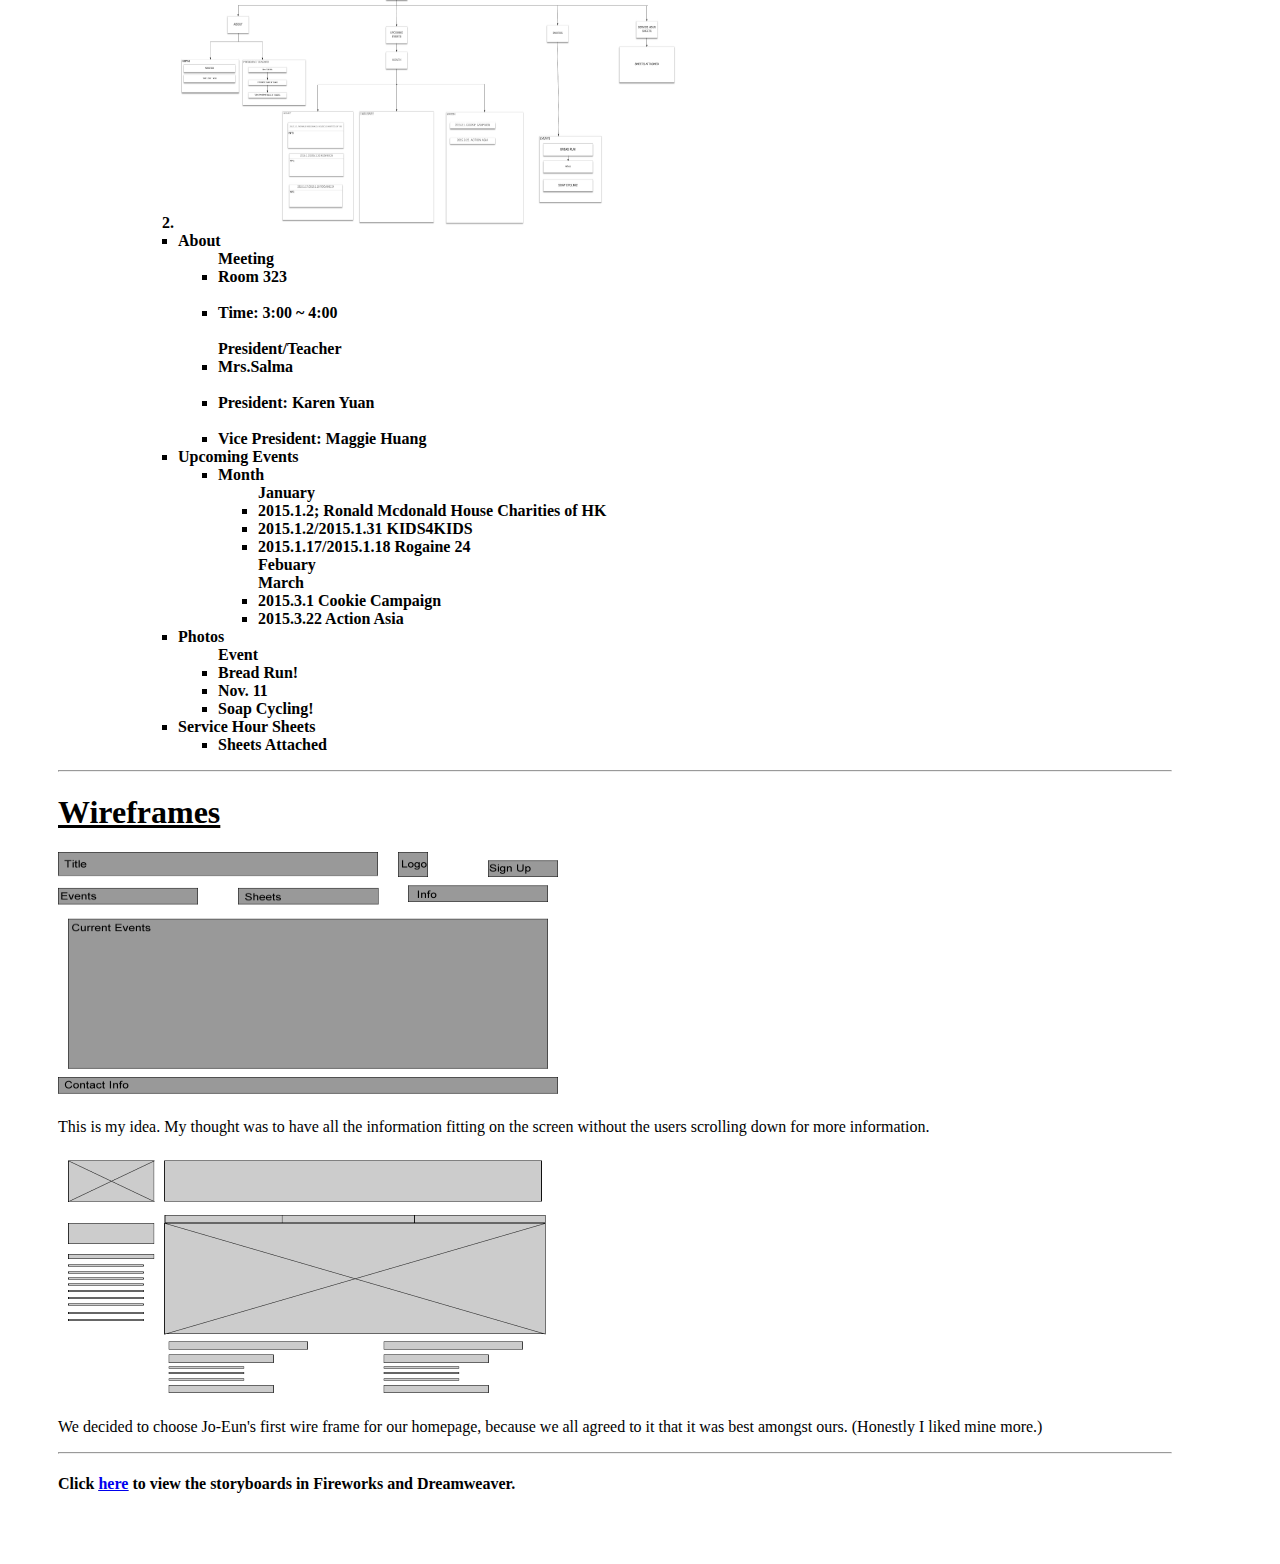
==== commit d52fe258: "got rid of link css" ====
--- a/index.html
+++ b/index.html
@@ -1,8 +1,5 @@
 <!DOCTYPE>
-<html>
-  <head>
-    <link rel="stylesheet" href="style.css">
-  </head>
+<html style="margin-left:50px; margin-top:50px; margin-right:100px; margin-bottom:50px">
     <body>
       <h1><u>Brainstorm</u></h1>
         <ul style="font-weight: bold;">
@@ -138,6 +135,6 @@
 
 <hr>
 
-<h4>Click <u><a target="_blank" href="file:///Users/CTD-2/Desktop/CTD-Planning--Site-DShah/makinghomepage.html">here</a></u> to view the storyboards in Fireworks and Dreamweaver.</h4>
+<h4>Click <u><a target="_blank" href="makinghomepage.html">here</a></u> to view the storyboards in Fireworks and Dreamweaver.</h4>
   </body>
 </html>
